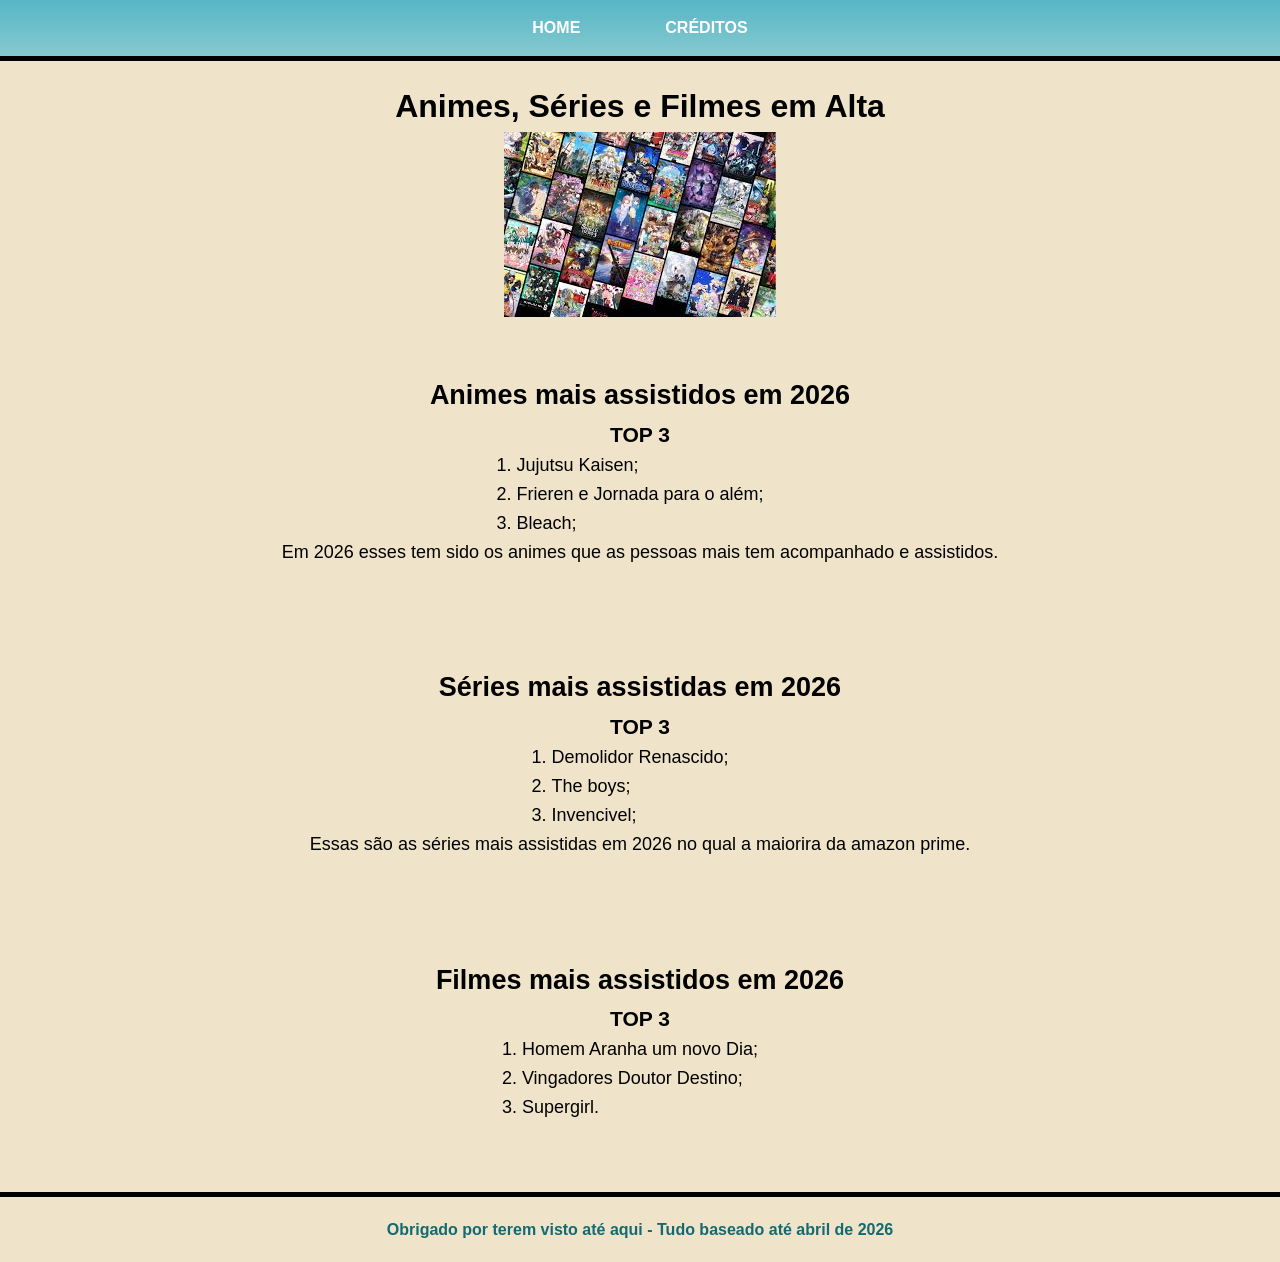
==== index.html @ b942f015 "inicio do projeto" ====
<!DOCTYPE html>
<html lang="pt-br">

<head>
    <meta charset="UTF-8">
    <meta name="viewport" content="width=device-width, initial-scale=1.0">
    <link rel="stylesheet" href="style.css">
    <title>Exercicios HTML</title>
</head>

<body>
    <header class="header_conteiner"><!--Corrigido nunca esquecer o header-->
        <nav class="nav_conteiner">
            <ul>
                <li><a href="#">HOME</a></li><!--No nav sempre colocar o link-->
                <li><a href="#">CRÉDITOS</a></li>
            </ul>
        </nav>
    </header>
    <main class="main">
        <h1>Animes, Séries e Filmes em Alta</h1>
        <img src="img/images.jpeg" alt="">
        <section class="main_animes">
            <h2>Animes mais assistidos em 2026</h2>
            <h3>TOP 3</h3>
            <ol>
                <li>Jujutsu Kaisen;</li>
                <li>Frieren e Jornada para o além;</li>
                <li>Bleach;</li>
            </ol>
            <p>
                Em 2026 esses tem sido os animes que as pessoas mais tem acompanhado e assistidos.
            </p>
        </section>
        <section class="main_series">
            <h2>Séries mais assistidas em 2026</h2>
            <h3>TOP 3</h3>
            <ol>
                <li>Demolidor Renascido;</li>
                <li>The boys;</li>
                <li>Invencivel;</li>
            </ol>
            <p>
                Essas são as séries mais assistidas em 2026 no qual a maiorira da amazon prime.
            </p>
        </section>
        <section class="main_filmes">
            <h2>Filmes mais assistidos em 2026</h2>
            <h3>TOP 3</h3>
            <ol>
                <li>Homem Aranha um novo Dia;</li>
                <li>Vingadores Doutor Destino;</li>
                <li>Supergirl.</li>
            </ol>
        </section>
    </main>

    <footer class="footer">
        <h4>Obrigado por terem visto até aqui - Tudo baseado até abril de 2026</h4>
    </footer>

</body>

</html>
---- style.css ----
* {
    margin: 0;
    padding: 0;
}

/* BODY */
body {
    font-family: Arial, sans-serif;
    line-height: 1.6;
    background-color: #EFE3CA;
}


.header_conteiner{
    background: linear-gradient(#56B6C6, #8ACBD0);
    font-size: medium;
}

.nav_conteiner ul{
    display: flex;
    flex-direction: row;
    gap: 15px;
    justify-content: center;
    list-style: none;
    padding: 15px 30px;
    border-bottom: 5px solid black;
}

.nav_conteiner a {
    color: white;
    text-decoration: none;
    font-weight: bold;
    padding: 35px;
}

/*main*/

.main_animes,
.main_filmes,
.main_series{
    padding: 50px;
    font-family: 'Trebuchet MS', 'Lucida Sans Unicode', 'Lucida Grande', 'Lucida Sans', Arial, sans-serif;
    font-size: large;
}


.main{
    max-width: 900px;
    margin: 0 auto;
    padding: 20px;
    text-align: center;
}

.main_animes ol,
.main_series ol,
.main_filmes ol {
    text-align: left;
    display: inline-block; /* necessário para o text-align: left funcionar com margin: 0 auto */
}

.footer{
    border-top: solid 5px black;
    color: #126b71;
    max-width: 100%;
    text-align: center;
    margin: 0 auto;
    padding: 20px;
}
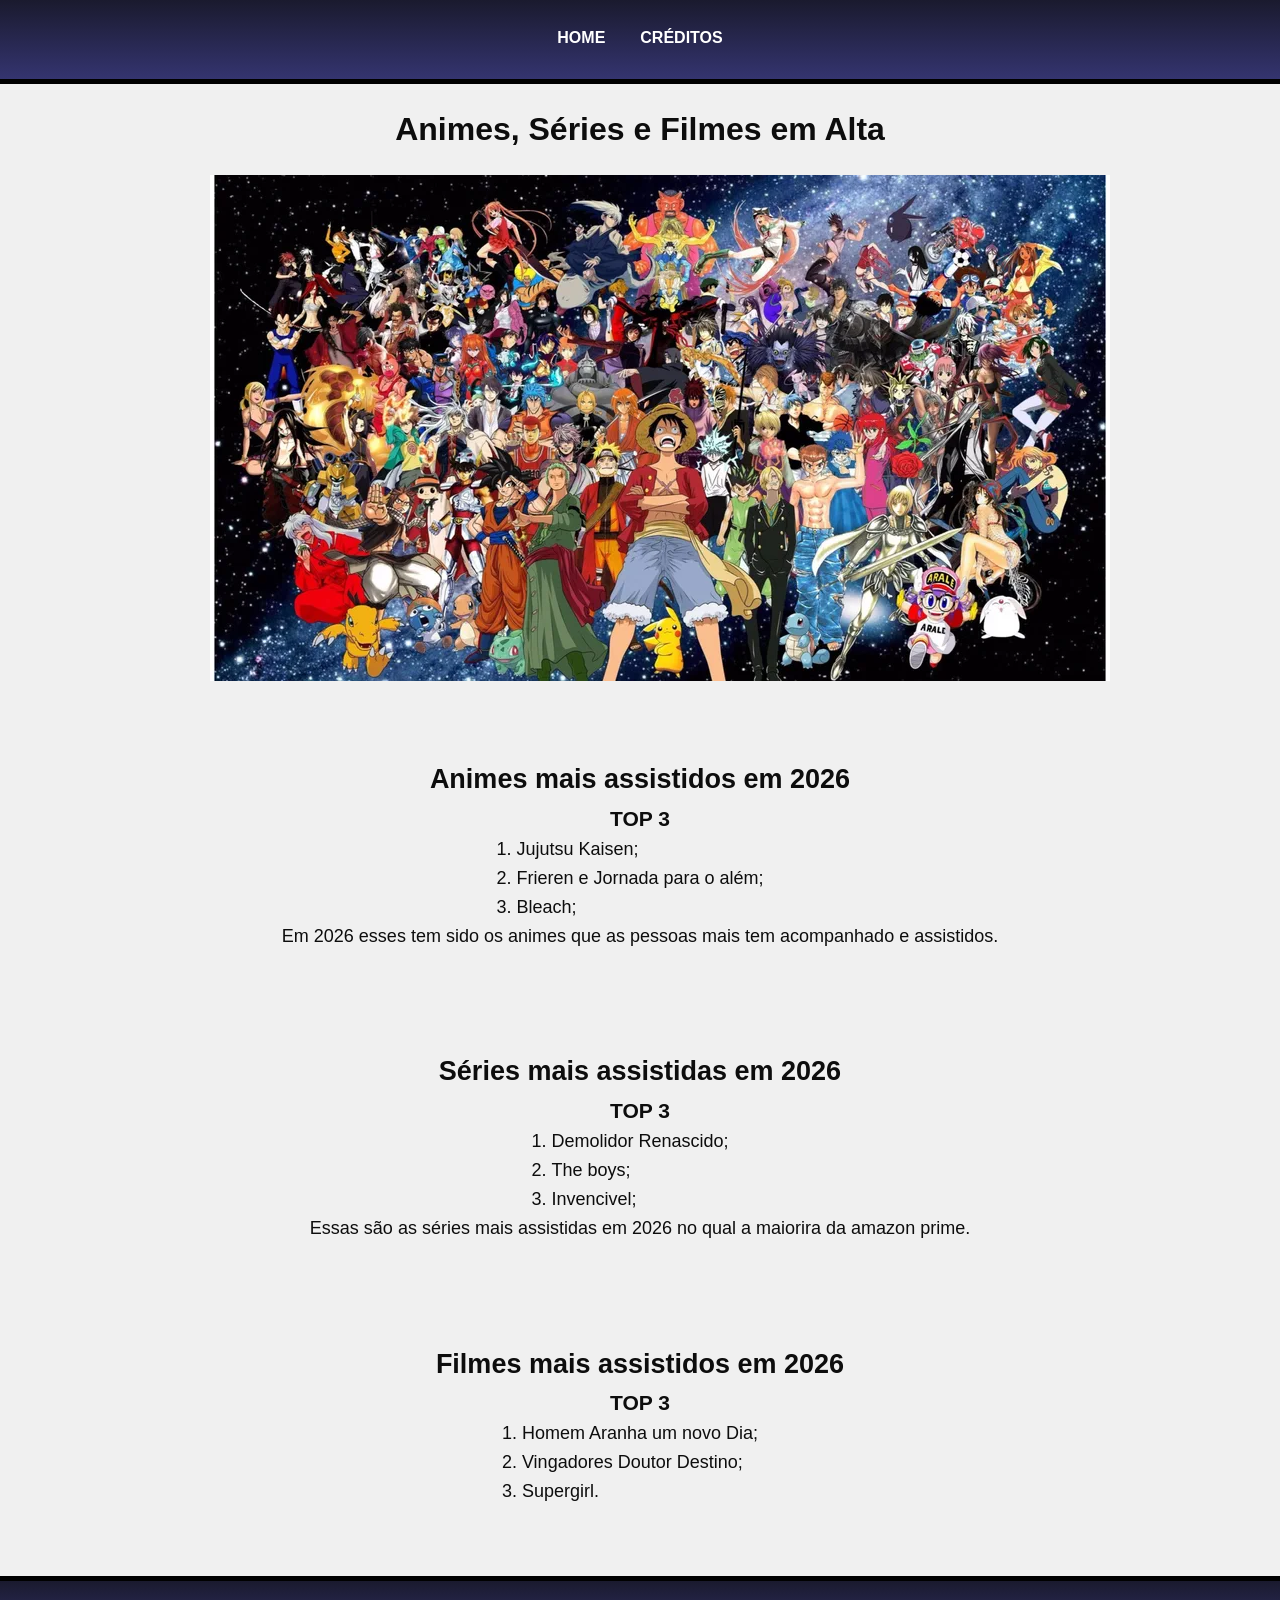
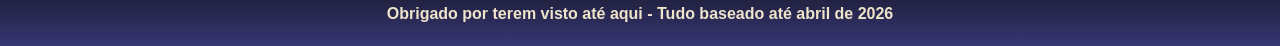
==== commit 2910d711: "Mudança da paleta de cor" ====
--- a/index.html
+++ b/index.html
@@ -5,21 +5,21 @@
     <meta charset="UTF-8">
     <meta name="viewport" content="width=device-width, initial-scale=1.0">
     <link rel="stylesheet" href="style.css">
-    <title>Exercicios HTML</title>
+    <title>GeekDevZone</title>
 </head>
 
 <body>
     <header class="header_conteiner"><!--Corrigido nunca esquecer o header-->
         <nav class="nav_conteiner">
             <ul>
-                <li><a href="#">HOME</a></li><!--No nav sempre colocar o link-->
+                <li><a href="index.html">HOME</a></li><!--No nav sempre colocar o link-->
                 <li><a href="#">CRÉDITOS</a></li>
             </ul>
         </nav>
     </header>
     <main class="main">
         <h1>Animes, Séries e Filmes em Alta</h1>
-        <img src="img/images.jpeg" alt="">
+        <img src="img/animes-img.jpg" alt="">
         <section class="main_animes">
             <h2>Animes mais assistidos em 2026</h2>
             <h3>TOP 3</h3>
--- a/style.css
+++ b/style.css
@@ -7,12 +7,13 @@
 body {
     font-family: Arial, sans-serif;
     line-height: 1.6;
-    background-color: #EFE3CA;
+    background-color: #F0F0F0;
+    color: #0D0D0D;
 }
 
 
 .header_conteiner{
-    background: linear-gradient(#56B6C6, #8ACBD0);
+    background: linear-gradient(#1A1A2E, #363674);
     font-size: medium;
 }
 
@@ -30,7 +31,17 @@
     color: white;
     text-decoration: none;
     font-weight: bold;
-    padding: 35px;
+    padding: 10px;
+    display: inline-block; /* adiciona essa linha */
+    border-bottom: 3px solid transparent;
+    transition: border-color 0.3s ease, transform 0.5s ease;
+}
+
+.nav_conteiner a:hover{
+    transform: scale(1.1);
+    transition: transform 0.5s ease;
+    color: #7B2FBE;
+    border-bottom: 3px solid #7B2FBE; /* linha aparece no hover */
 }
 
 /*main*/
@@ -43,6 +54,9 @@
     font-size: large;
 }
 
+.main img{
+    padding: 20px;
+}
 
 .main{
     max-width: 900px;
@@ -60,7 +74,8 @@
 
 .footer{
     border-top: solid 5px black;
-    color: #126b71;
+    background: linear-gradient(#1A1A2E, #363674);
+    color: #EFE3CA;
     max-width: 100%;
     text-align: center;
     margin: 0 auto;
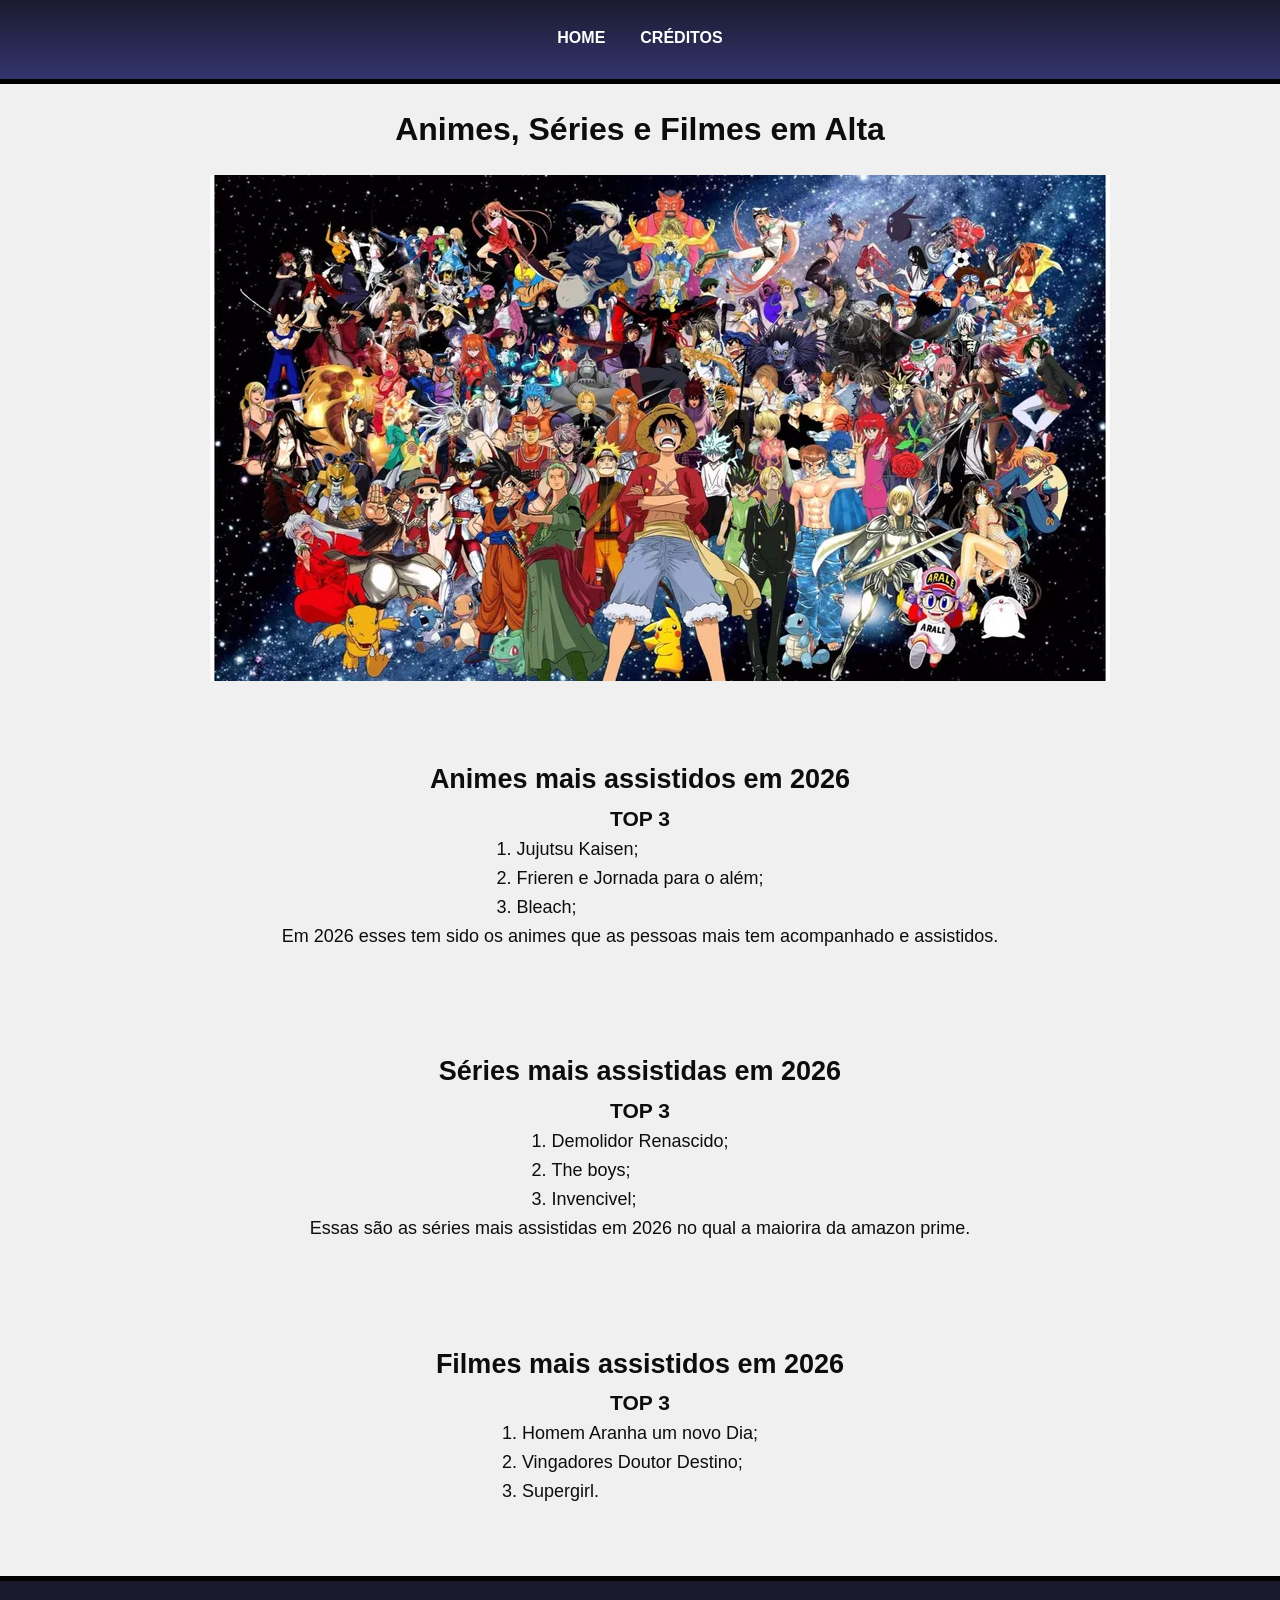
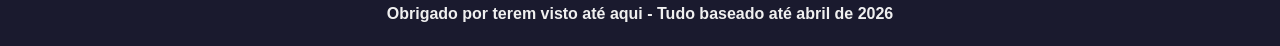
==== commit 74d218ea: "Logo colocada e Footer mudado" ====
--- a/index.html
+++ b/index.html
@@ -6,6 +6,7 @@
     <meta name="viewport" content="width=device-width, initial-scale=1.0">
     <link rel="stylesheet" href="style.css">
     <title>GeekDevZone</title>
+    <link rel="icon" type="image/png" href="./img/favicon.png">
 </head>
 
 <body>
--- a/style.css
+++ b/style.css
@@ -74,8 +74,8 @@
 
 .footer{
     border-top: solid 5px black;
-    background: linear-gradient(#1A1A2E, #363674);
-    color: #EFE3CA;
+    background-color: #1A1A2E;
+    color: #f0f0f0;
     max-width: 100%;
     text-align: center;
     margin: 0 auto;
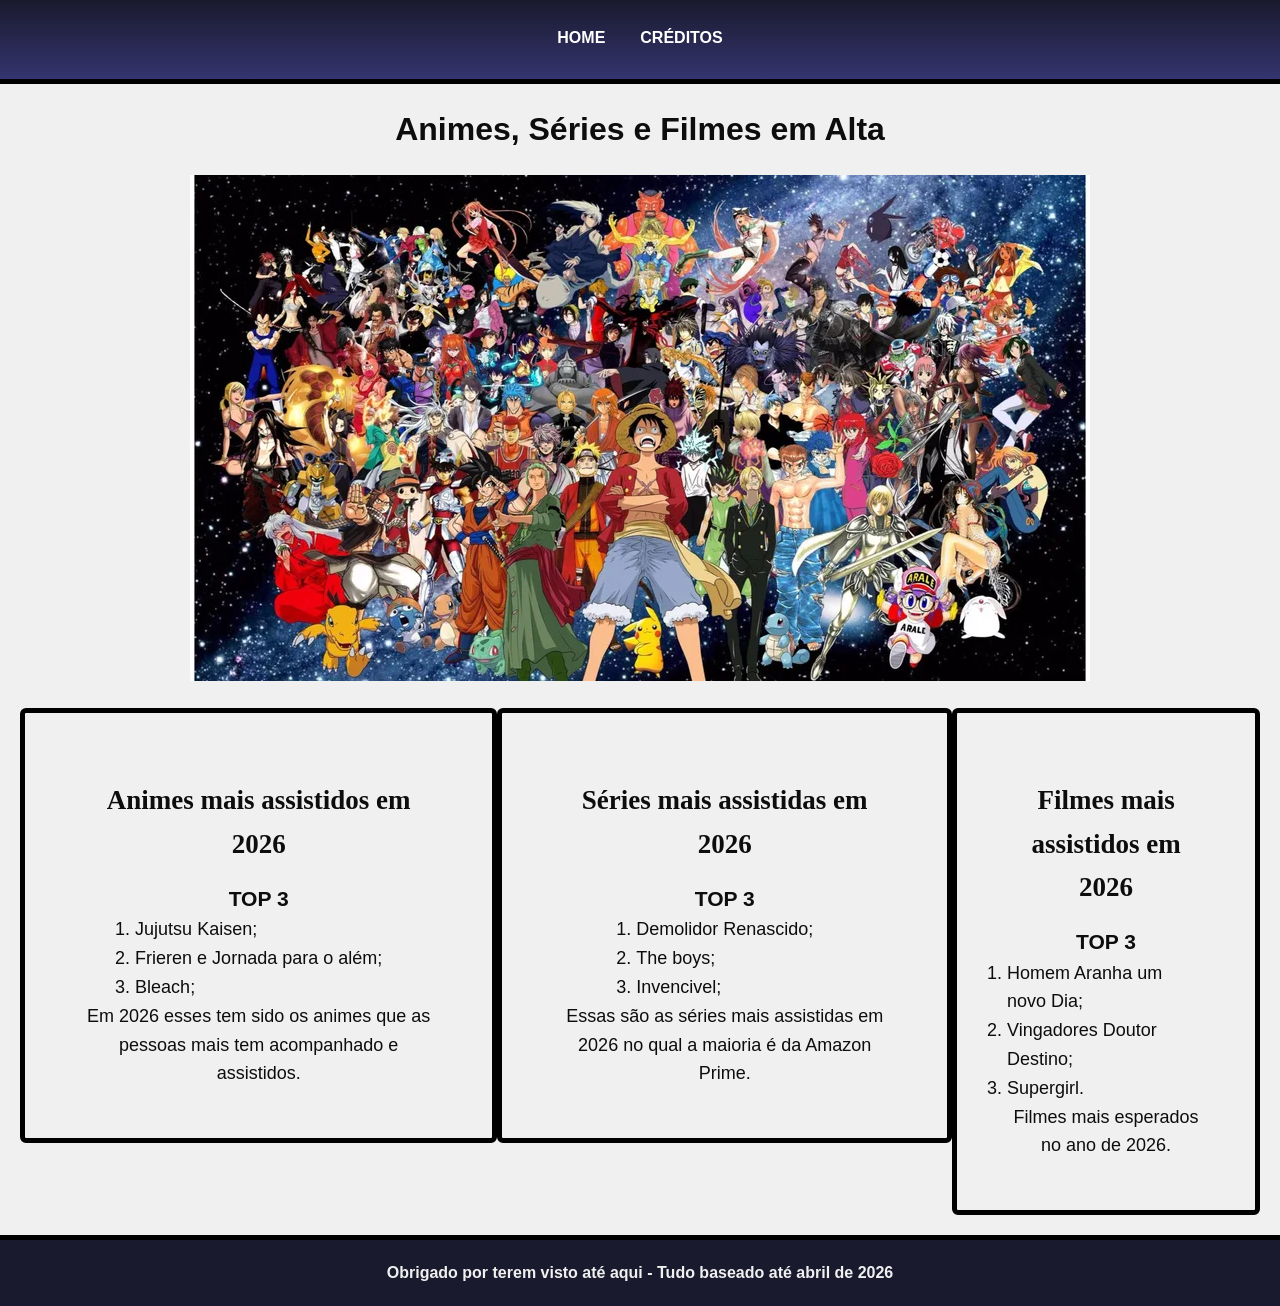
==== commit d9ee0ca6: "Borda para as sections criadas" ====
--- a/index.html
+++ b/index.html
@@ -10,7 +10,7 @@
 </head>
 
 <body>
-    <header class="header_conteiner"><!--Corrigido nunca esquecer o header-->
+    <header class="header_conteiner"><!--Nunca esquecer o header-->
         <nav class="nav_conteiner">
             <ul>
                 <li><a href="index.html">HOME</a></li><!--No nav sempre colocar o link-->
@@ -20,40 +20,46 @@
     </header>
     <main class="main">
         <h1>Animes, Séries e Filmes em Alta</h1>
-        <img src="img/animes-img.jpg" alt="">
-        <section class="main_animes">
-            <h2>Animes mais assistidos em 2026</h2>
-            <h3>TOP 3</h3>
-            <ol>
-                <li>Jujutsu Kaisen;</li>
-                <li>Frieren e Jornada para o além;</li>
-                <li>Bleach;</li>
-            </ol>
-            <p>
-                Em 2026 esses tem sido os animes que as pessoas mais tem acompanhado e assistidos.
-            </p>
-        </section>
-        <section class="main_series">
-            <h2>Séries mais assistidas em 2026</h2>
-            <h3>TOP 3</h3>
-            <ol>
-                <li>Demolidor Renascido;</li>
-                <li>The boys;</li>
-                <li>Invencivel;</li>
-            </ol>
-            <p>
-                Essas são as séries mais assistidas em 2026 no qual a maiorira da amazon prime.
-            </p>
-        </section>
-        <section class="main_filmes">
-            <h2>Filmes mais assistidos em 2026</h2>
-            <h3>TOP 3</h3>
-            <ol>
-                <li>Homem Aranha um novo Dia;</li>
-                <li>Vingadores Doutor Destino;</li>
-                <li>Supergirl.</li>
-            </ol>
-        </section>
+        <img src="img/animes-img.jpg" alt="Animes em Geral">
+        
+        <div class="sections_container">
+            <section class="main_animes">
+                <h2>Animes mais assistidos em 2026</h2>
+                <h3>TOP 3</h3>
+                <ol>
+                    <li>Jujutsu Kaisen;</li>
+                    <li>Frieren e Jornada para o além;</li>
+                    <li>Bleach;</li>
+                </ol>
+                <p>
+                    Em 2026 esses tem sido os animes que as pessoas mais tem acompanhado e assistidos.
+                </p>
+            </section>
+            <section class="main_series">
+                <h2>Séries mais assistidas em 2026</h2>
+                <h3>TOP 3</h3>
+                <ol>
+                    <li>Demolidor Renascido;</li>
+                    <li>The boys;</li>
+                    <li>Invencivel;</li>
+                </ol>
+                <p>
+                    Essas são as séries mais assistidas em 2026 no qual a maioria é da Amazon Prime.
+                </p>
+            </section>
+            <section class="main_filmes">
+                <h2>Filmes mais assistidos em 2026</h2>
+                <h3>TOP 3</h3>
+                <ol>
+                    <li>Homem Aranha um novo Dia;</li>
+                    <li>Vingadores Doutor Destino;</li>
+                    <li>Supergirl.</li>
+                </ol>
+                <p>
+                    Filmes mais esperados no ano de 2026.
+                </p>
+            </section>
+        </div>
     </main>
 
     <footer class="footer">
--- a/style.css
+++ b/style.css
@@ -32,7 +32,7 @@
     text-decoration: none;
     font-weight: bold;
     padding: 10px;
-    display: inline-block; /* adiciona essa linha */
+    display: inline-block;
     border-bottom: 3px solid transparent;
     transition: border-color 0.3s ease, transform 0.5s ease;
 }
@@ -41,7 +41,7 @@
     transform: scale(1.1);
     transition: transform 0.5s ease;
     color: #7B2FBE;
-    border-bottom: 3px solid #7B2FBE; /* linha aparece no hover */
+    border-bottom: 3px solid #7B2FBE; /*Para a linha aparece no hover */
 }
 
 /*main*/
@@ -59,7 +59,8 @@
 }
 
 .main{
-    max-width: 900px;
+    max-width: 100%;
+    max-height: 100%;
     margin: 0 auto;
     padding: 20px;
     text-align: center;
@@ -69,9 +70,32 @@
 .main_series ol,
 .main_filmes ol {
     text-align: left;
-    display: inline-block; /* necessário para o text-align: left funcionar com margin: 0 auto */
+    display: inline-block;
 }
 
+.sections_container{
+    display: flex;
+    flex-direction: row;
+    align-items: flex-start;
+}
+
+@import url('https://fonts.googleapis.com/css2?family=Orbitron:wght@700&display=swap');
+
+.main_animes h2,
+.main_series h2,
+.main_filmes h2 {
+    font-family: 'Orbitron';
+    padding: 1rem;
+}
+
+.main_animes,
+.main_filmes,
+.main_series{
+    border: 5px solid black;
+    border-radius: 6px;
+}
+
+/*Footer*/
 .footer{
     border-top: solid 5px black;
     background-color: #1A1A2E;
